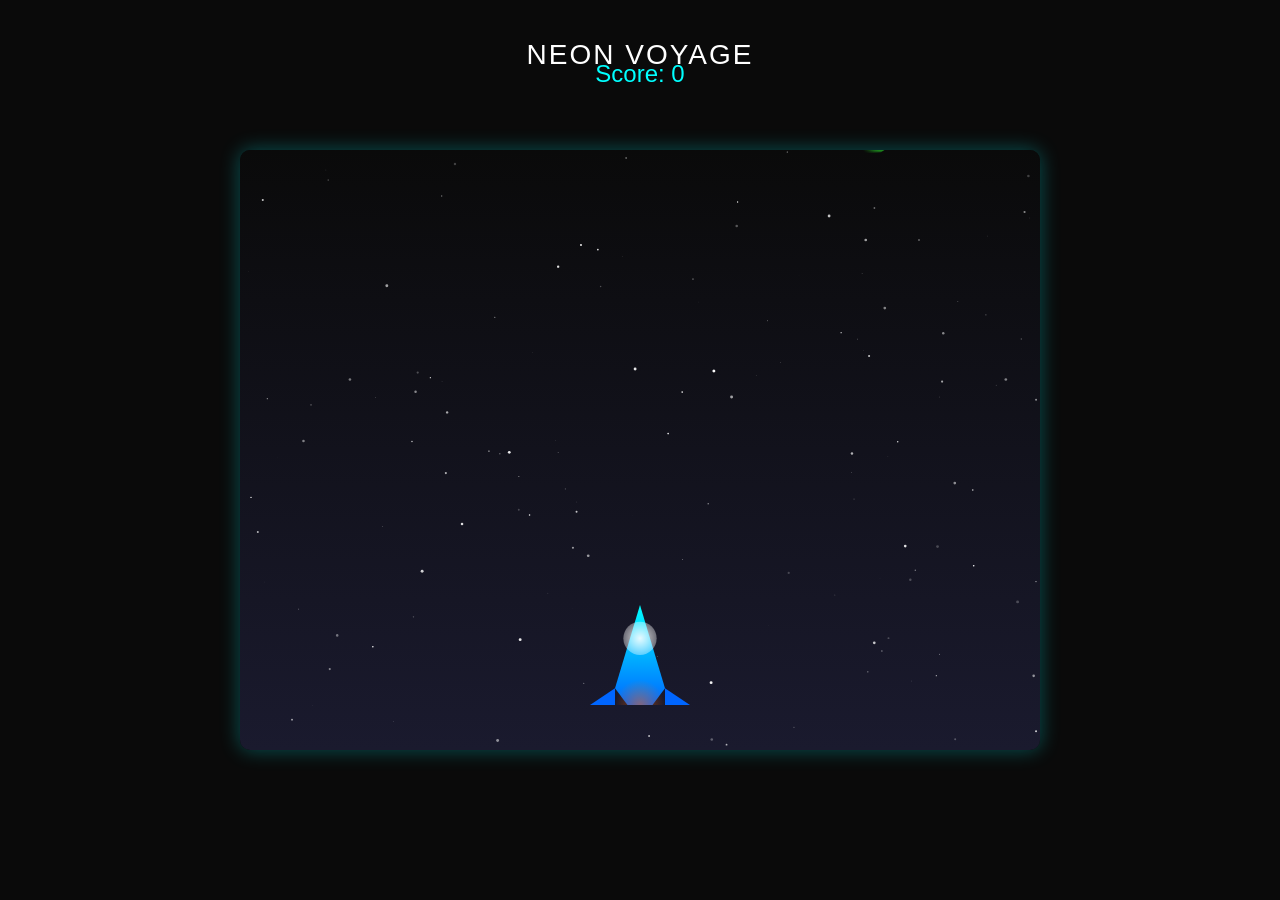
==== game.html @ e03e9c76 "Initial Neon rocket game" ====
<!DOCTYPE html>
<html lang="en">
<head>
    <meta charset="UTF-8">
    <meta name="viewport" content="width=device-width, initial-scale=1.0">
    <title>Neon Rocket Game with Breakdown Mechanic</title>
    <style>
        body {
            margin: 0;
            padding: 0;
            display: flex;
            justify-content: center;
            align-items: center;
            height: 100vh;
            background-color: #0a0a0a;
            font-family: 'Arial', sans-serif;
            overflow: hidden;
        }
        #gameCanvas {
            border-radius: 10px;
            box-shadow: 0 0 20px rgba(0, 255, 255, 0.3);
        }
        #gameTitle {
            position: absolute;
            top: 20px;
            color: #fff;
            font-size: 28px;
            font-weight: 300;
            letter-spacing: 2px;
            text-transform: uppercase;
        }
        #score {
            position: absolute;
            top: 60px;
            color: #00ffff;
            font-size: 24px;
        }
        #gameOver {
            position: absolute;
            color: #ff3333;
            font-size: 48px;
            display: none;
        }
    </style>
</head>
<body>
    <h1 id="gameTitle">Neon Voyage</h1>
    <div id="score">Score: 0</div>
    <div id="gameOver">Game Over</div>
    <canvas id="gameCanvas" width="800" height="600"></canvas>
    <script>
        const canvas = document.getElementById('gameCanvas');
        const ctx = canvas.getContext('2d');
        const scoreElement = document.getElementById('score');
        const gameOverElement = document.getElementById('gameOver');

        const rocket = {
            x: canvas.width / 2,
            y: canvas.height - 100,
            width: 50,
            height: 100,
            color: '#00ffff',
            velocity: { x: 0, y: 0 },
            acceleration: { x: 0, y: 0 },
            maxSpeed: 5,
            rotation: 0,
            rotationSpeed: 0.1,
            thrustPower: 0,
            isBreakingDown: false,
            breakdownParts: []
        };

        const stars = [];
        for (let i = 0; i < 150; i++) {
            stars.push({
                x: Math.random() * canvas.width,
                y: Math.random() * canvas.height,
                radius: Math.random() * 1.5,
                color: `rgba(255, 255, 255, ${Math.random() * 0.8 + 0.2})`
            });
        }

        const obstacles = [];
        let score = 0;
        let scrollSpeed = 2;
        let time = 0;
        let gameActive = true;
        let keys = {};

        function drawRocket() {
            if (rocket.isBreakingDown) {
                drawBreakingRocket();
                return;
            }

            ctx.save();
            ctx.translate(rocket.x, rocket.y);
            ctx.rotate(rocket.rotation);

            // Main body
            const bodyGradient = ctx.createLinearGradient(0, -rocket.height/2, 0, rocket.height/2);
            bodyGradient.addColorStop(0, '#00ffff');
            bodyGradient.addColorStop(1, '#0066ff');
            ctx.fillStyle = bodyGradient;
            ctx.beginPath();
            ctx.moveTo(0, -rocket.height/2);
            ctx.lineTo(rocket.width/2, rocket.height/3);
            ctx.lineTo(rocket.width/4, rocket.height/2);
            ctx.lineTo(-rocket.width/4, rocket.height/2);
            ctx.lineTo(-rocket.width/2, rocket.height/3);
            ctx.closePath();
            ctx.fill();

            // Cockpit
            const cockpitGradient = ctx.createRadialGradient(0, -rocket.height/6, 0, 0, -rocket.height/6, rocket.width/2);
            cockpitGradient.addColorStop(0, 'rgba(255, 255, 255, 0.9)');
            cockpitGradient.addColorStop(1, 'rgba(255, 255, 255, 0.1)');
            ctx.fillStyle = cockpitGradient;
            ctx.beginPath();
            ctx.ellipse(0, -rocket.height/6, rocket.width/3, rocket.height/6, 0, 0, Math.PI * 2);
            ctx.fill();

            // Wings
            ctx.fillStyle = '#0066ff';
            ctx.beginPath();
            ctx.moveTo(-rocket.width/2, rocket.height/3);
            ctx.lineTo(-rocket.width, rocket.height/2);
            ctx.lineTo(-rocket.width/2, rocket.height/2);
            ctx.closePath();
            ctx.fill();

            ctx.beginPath();
            ctx.moveTo(rocket.width/2, rocket.height/3);
            ctx.lineTo(rocket.width, rocket.height/2);
            ctx.lineTo(rocket.width/2, rocket.height/2);
            ctx.closePath();
            ctx.fill();

            // Engine glow
            const thrustGradient = ctx.createRadialGradient(0, rocket.height/2, 0, 0, rocket.height/2, rocket.width/2);
            thrustGradient.addColorStop(0, `rgba(255, 100, 0, ${0.5 + rocket.thrustPower * 0.5})`);
            thrustGradient.addColorStop(1, 'rgba(255, 100, 0, 0)');
            ctx.fillStyle = thrustGradient;
            ctx.beginPath();
            ctx.arc(0, rocket.height/2, rocket.width/2, 0, Math.PI, true);
            ctx.fill();

            ctx.restore();
        }

        function drawBreakingRocket() {
            rocket.breakdownParts.forEach(part => {
                ctx.save();
                ctx.translate(part.x, part.y);
                ctx.rotate(part.rotation);

                ctx.fillStyle = part.color;
                ctx.beginPath();
                ctx.moveTo(0, -part.height/2);
                ctx.lineTo(part.width/2, part.height/2);
                ctx.lineTo(-part.width/2, part.height/2);
                ctx.closePath();
                ctx.fill();

                ctx.restore();

                // Update part position
                part.x += part.velocity.x;
                part.y += part.velocity.y;
                part.rotation += part.rotationSpeed;
                part.velocity.y += 0.1; // Gravity effect
            });
        }

        function updateRocket() {
            if (rocket.isBreakingDown) {
                if (rocket.breakdownParts.every(part => part.y > canvas.height)) {
                    gameActive = false;
                    gameOverElement.style.display = 'block';
                }
                return;
            }

            if (keys.ArrowLeft) {
                rocket.acceleration.x = -0.2;
                rocket.thrustPower = 0.5;
            } else if (keys.ArrowRight) {
                rocket.acceleration.x = 0.2;
                rocket.thrustPower = 0.5;
            } else {
                rocket.acceleration.x = 0;
                rocket.thrustPower = Math.max(0, rocket.thrustPower - 0.1);
            }

            rocket.velocity.x += rocket.acceleration.x;
            rocket.velocity.x *= 0.95;
            rocket.velocity.x = Math.max(Math.min(rocket.velocity.x, rocket.maxSpeed), -rocket.maxSpeed);
            rocket.x += rocket.velocity.x;
            rocket.x = Math.max(rocket.width / 2, Math.min(canvas.width - rocket.width / 2, rocket.x));

            const targetRotation = rocket.velocity.x * 0.05;
            rocket.rotation += (targetRotation - rocket.rotation) * 0.1;

            rocket.y = canvas.height - 100 + Math.sin(time * 2) * 5;
        }

        function initializeBreakdown() {
            rocket.isBreakingDown = true;
            rocket.breakdownParts = [
                { // Nose
                    x: rocket.x,
                    y: rocket.y - rocket.height/4,
                    width: rocket.width/2,
                    height: rocket.height/2,
                    color: '#00ffff',
                    velocity: { x: (Math.random() - 0.5) * 5, y: -5 },
                    rotation: 0,
                    rotationSpeed: (Math.random() - 0.5) * 0.2
                },
                { // Body
                    x: rocket.x,
                    y: rocket.y,
                    width: rocket.width,
                    height: rocket.height/2,
                    color: '#0066ff',
                    velocity: { x: (Math.random() - 0.5) * 5, y: -3 },
                    rotation: 0,
                    rotationSpeed: (Math.random() - 0.5) * 0.2
                },
                { // Left Wing
                    x: rocket.x - rocket.width/2,
                    y: rocket.y + rocket.height/4,
                    width: rocket.width/2,
                    height: rocket.height/4,
                    color: '#0066ff',
                    velocity: { x: -3, y: -2 },
                    rotation: 0,
                    rotationSpeed: (Math.random() - 0.5) * 0.2
                },
                { // Right Wing
                    x: rocket.x + rocket.width/2,
                    y: rocket.y + rocket.height/4,
                    width: rocket.width/2,
                    height: rocket.height/4,
                    color: '#0066ff',
                    velocity: { x: 3, y: -2 },
                    rotation: 0,
                    rotationSpeed: (Math.random() - 0.5) * 0.2
                }
            ];
        }

        function drawStars() {
            stars.forEach(star => {
                ctx.fillStyle = star.color;
                ctx.beginPath();
                ctx.arc(star.x, star.y, star.radius, 0, Math.PI * 2);
                ctx.fill();

                star.y += scrollSpeed;
                if (star.y > canvas.height) {
                    star.y = 0;
                    star.x = Math.random() * canvas.width;
                }
            });
        }

        function drawAsteroid(x, y, radius, color) {
            ctx.save();
            ctx.translate(x, y);
            
            const gradient = ctx.createRadialGradient(0, 0, radius * 0.8, 0, 0, radius * 1.2);
            gradient.addColorStop(0, color);
            gradient.addColorStop(1, 'rgba(0,0,0,0)');
            
            ctx.fillStyle = gradient;
            ctx.beginPath();
            
            for (let i = 0; i < 12; i++) {
                const angle = (i / 12) * Math.PI * 2;
                const distance = radius * (0.8 + Math.random() * 0.4);
                if (i === 0) {
                    ctx.moveTo(Math.cos(angle) * distance, Math.sin(angle) * distance);
                } else {
                    ctx.lineTo(Math.cos(angle) * distance, Math.sin(angle) * distance);
                }
            }
            
            ctx.closePath();
            ctx.fill();

            ctx.fillStyle = 'rgba(255,255,255,0.1)';
            for (let i = 0; i < 3; i++) {
                const craterRadius = radius * (0.1 + Math.random() * 0.1);
                const craterX = (Math.random() - 0.5) * radius;
                const craterY = (Math.random() - 0.5) * radius;
                ctx.beginPath();
                ctx.arc(craterX, craterY, craterRadius, 0, Math.PI * 2);
                ctx.fill();
            }

            ctx.restore();
        }

        function drawObstacles() {
            obstacles.forEach(obstacle => {
                drawAsteroid(obstacle.x, obstacle.y, obstacle.radius, obstacle.color);
                obstacle.y += scrollSpeed;
                obstacle.rotation += obstacle.rotationSpeed;
            });

            if (Math.random() < 0.02) {
                obstacles.push({
                    x: Math.random() * canvas.width,
                    y: -50,
                    radius: 20 + Math.random() * 30,
                    color: ['#ff3333', '#ff33ff', '#33ff33'][Math.floor(Math.random() * 3)],
                    rotation: Math.random() * Math.PI * 2,
                    rotationSpeed: (Math.random() - 0.5) * 0.1
                });
            }

            obstacles.forEach((obstacle, index) => {
                if (obstacle.y - obstacle.radius > canvas.height) {
                    obstacles.splice(index, 1);
                    score++;
                    scoreElement.textContent = `Score: ${score}`;
                }
            });
        }

        function drawBackground() {
            const gradient = ctx.createLinearGradient(0, 0, 0, canvas.height);
            gradient.addColorStop(0, '#0a0a0a');
            gradient.addColorStop(1, '#1a1a2e');
            ctx.fillStyle = gradient;
            ctx.fillRect(0, 0, canvas.width, canvas.height);
        }

        function checkCollision() {
            if (rocket.isBreakingDown) return;

            obstacles.forEach(obstacle => {
                const dx = rocket.x - obstacle.x;
                const dy = rocket.y - obstacle.y;
                const distance = Math.sqrt(dx * dx + dy * dy);
                if (distance < rocket.width / 2 + obstacle.radius) {
                    initializeBreakdown();
                }
            });
        }

        function gameLoop() {
            if (!gameActive) return;

            time += 0.016;

            drawBackground();
            drawStars();
            drawObstacles();
            updateRocket();
            drawRocket();
            checkCollision();

            requestAnimationFrame(gameLoop);
        }

        document.addEventListener('keydown', (event) => {
            keys[event.code] = true;
        });

        document.addEventListener('keyup', (event) => {
            keys[event.code] = false;
        });

        gameLoop();
    </script>
</body>
</html>
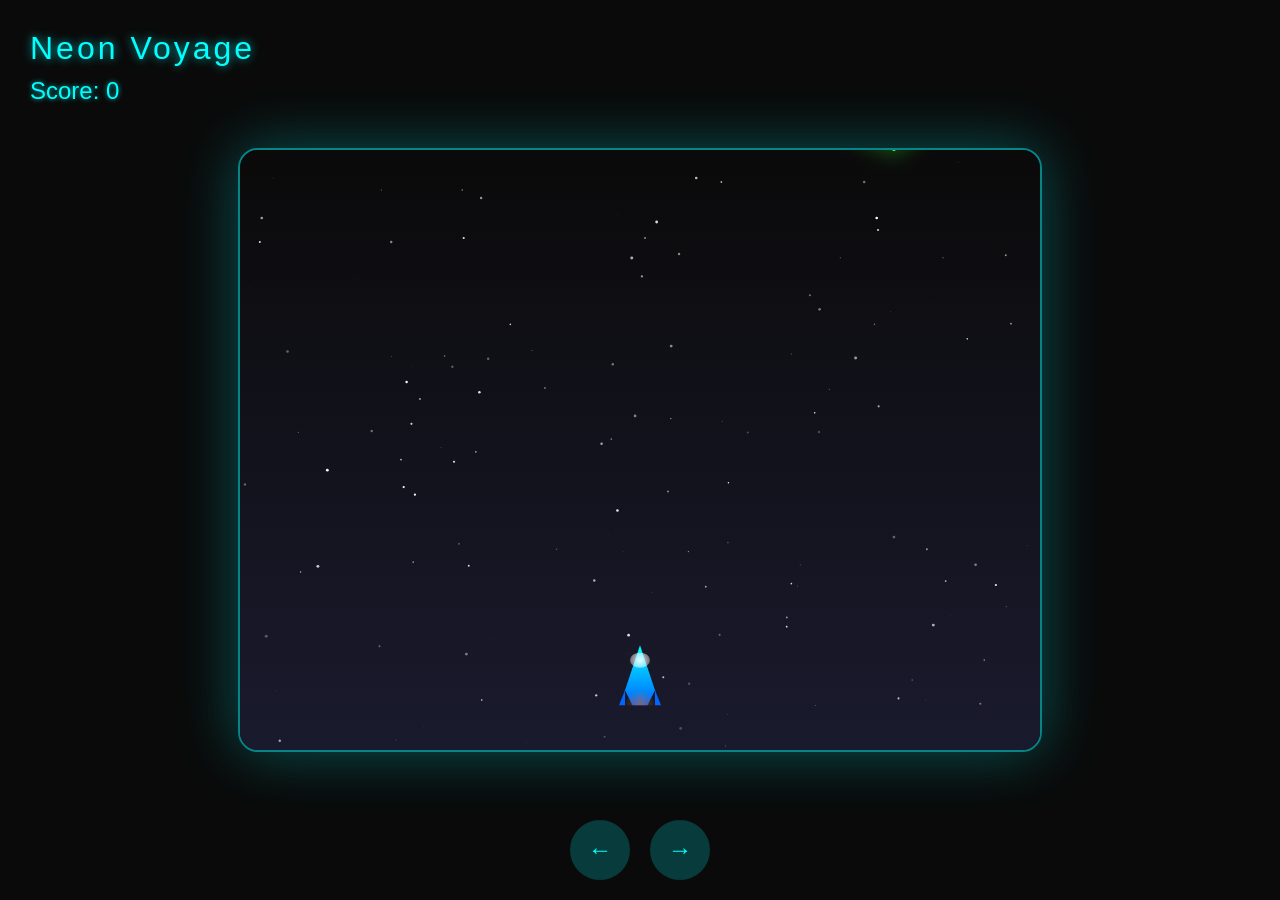
==== commit 3966d22d: "Minimizing the game enabled more functionality to be added" ====
--- a/game.html
+++ b/game.html
@@ -1,379 +1,42 @@
 <!DOCTYPE html>
 <html lang="en">
 <head>
-    <meta charset="UTF-8">
-    <meta name="viewport" content="width=device-width, initial-scale=1.0">
-    <title>Neon Rocket Game with Breakdown Mechanic</title>
-    <style>
-        body {
-            margin: 0;
-            padding: 0;
-            display: flex;
-            justify-content: center;
-            align-items: center;
-            height: 100vh;
-            background-color: #0a0a0a;
-            font-family: 'Arial', sans-serif;
-            overflow: hidden;
-        }
-        #gameCanvas {
-            border-radius: 10px;
-            box-shadow: 0 0 20px rgba(0, 255, 255, 0.3);
-        }
-        #gameTitle {
-            position: absolute;
-            top: 20px;
-            color: #fff;
-            font-size: 28px;
-            font-weight: 300;
-            letter-spacing: 2px;
-            text-transform: uppercase;
-        }
-        #score {
-            position: absolute;
-            top: 60px;
-            color: #00ffff;
-            font-size: 24px;
-        }
-        #gameOver {
-            position: absolute;
-            color: #ff3333;
-            font-size: 48px;
-            display: none;
-        }
-    </style>
+<meta charset="UTF-8">
+<meta name="viewport" content="width=device-width,initial-scale=1">
+<title>Neon Rocket Game</title>
+<style>
+body{margin:0;padding:0;display:flex;justify-content:center;align-items:center;height:100vh;background-color:#0a0a0a;font-family:'Segoe UI',Arial,sans-serif;overflow:hidden;color:#fff}
+#gameCanvas{border-radius:20px;box-shadow:0 0 60px rgba(0,255,255,0.3);border:2px solid rgba(0,255,255,0.5)}
+#gameInfo{position:absolute;top:20px;left:20px;padding:10px;border-radius:10px}
+#gameTitle{margin:0;font-size:32px;font-weight:300;color:#0ff;text-shadow:0 0 10px rgba(0,255,255,.7);letter-spacing:3px}
+#score{margin-top:10px;font-size:24px;color:#0ff;text-shadow:0 0 5px rgba(0,255,255,0.7)}
+#gameOver{position:absolute;top:50%;left:50%;transform:translate(-50%,-50%);background:rgba(0,0,0,0.8);padding:40px;border-radius:20px;text-align:center;display:none;backdrop-filter:blur(10px)}
+#gameOverText{color:#f33;font-size:48px;text-shadow:0 0 20px rgba(255,51,51,.7);margin-bottom:20px}
+#finalScore{font-size:24px;margin-bottom:20px}
+#restartInfo{color:#0ff;font-size:18px}
+#controls{position:absolute;bottom:20px;left:50%;transform:translateX(-50%);display:flex;gap:20px}
+.control-btn{background:rgba(0,255,255,0.2);border:none;color:#0ff;font-size:24px;width:60px;height:60px;border-radius:50%;cursor:pointer;transition:all 0.3s;user-select:none;-webkit-user-select:none}
+.control-btn:hover{background:rgba(0,255,255,0.4);transform:scale(1.1)}
+.control-btn:active{transform:scale(0.9)}
+</style>
 </head>
 <body>
-    <h1 id="gameTitle">Neon Voyage</h1>
-    <div id="score">Score: 0</div>
-    <div id="gameOver">Game Over</div>
-    <canvas id="gameCanvas" width="800" height="600"></canvas>
-    <script>
-        const canvas = document.getElementById('gameCanvas');
-        const ctx = canvas.getContext('2d');
-        const scoreElement = document.getElementById('score');
-        const gameOverElement = document.getElementById('gameOver');
-
-        const rocket = {
-            x: canvas.width / 2,
-            y: canvas.height - 100,
-            width: 50,
-            height: 100,
-            color: '#00ffff',
-            velocity: { x: 0, y: 0 },
-            acceleration: { x: 0, y: 0 },
-            maxSpeed: 5,
-            rotation: 0,
-            rotationSpeed: 0.1,
-            thrustPower: 0,
-            isBreakingDown: false,
-            breakdownParts: []
-        };
-
-        const stars = [];
-        for (let i = 0; i < 150; i++) {
-            stars.push({
-                x: Math.random() * canvas.width,
-                y: Math.random() * canvas.height,
-                radius: Math.random() * 1.5,
-                color: `rgba(255, 255, 255, ${Math.random() * 0.8 + 0.2})`
-            });
-        }
-
-        const obstacles = [];
-        let score = 0;
-        let scrollSpeed = 2;
-        let time = 0;
-        let gameActive = true;
-        let keys = {};
-
-        function drawRocket() {
-            if (rocket.isBreakingDown) {
-                drawBreakingRocket();
-                return;
-            }
-
-            ctx.save();
-            ctx.translate(rocket.x, rocket.y);
-            ctx.rotate(rocket.rotation);
-
-            // Main body
-            const bodyGradient = ctx.createLinearGradient(0, -rocket.height/2, 0, rocket.height/2);
-            bodyGradient.addColorStop(0, '#00ffff');
-            bodyGradient.addColorStop(1, '#0066ff');
-            ctx.fillStyle = bodyGradient;
-            ctx.beginPath();
-            ctx.moveTo(0, -rocket.height/2);
-            ctx.lineTo(rocket.width/2, rocket.height/3);
-            ctx.lineTo(rocket.width/4, rocket.height/2);
-            ctx.lineTo(-rocket.width/4, rocket.height/2);
-            ctx.lineTo(-rocket.width/2, rocket.height/3);
-            ctx.closePath();
-            ctx.fill();
-
-            // Cockpit
-            const cockpitGradient = ctx.createRadialGradient(0, -rocket.height/6, 0, 0, -rocket.height/6, rocket.width/2);
-            cockpitGradient.addColorStop(0, 'rgba(255, 255, 255, 0.9)');
-            cockpitGradient.addColorStop(1, 'rgba(255, 255, 255, 0.1)');
-            ctx.fillStyle = cockpitGradient;
-            ctx.beginPath();
-            ctx.ellipse(0, -rocket.height/6, rocket.width/3, rocket.height/6, 0, 0, Math.PI * 2);
-            ctx.fill();
-
-            // Wings
-            ctx.fillStyle = '#0066ff';
-            ctx.beginPath();
-            ctx.moveTo(-rocket.width/2, rocket.height/3);
-            ctx.lineTo(-rocket.width, rocket.height/2);
-            ctx.lineTo(-rocket.width/2, rocket.height/2);
-            ctx.closePath();
-            ctx.fill();
-
-            ctx.beginPath();
-            ctx.moveTo(rocket.width/2, rocket.height/3);
-            ctx.lineTo(rocket.width, rocket.height/2);
-            ctx.lineTo(rocket.width/2, rocket.height/2);
-            ctx.closePath();
-            ctx.fill();
-
-            // Engine glow
-            const thrustGradient = ctx.createRadialGradient(0, rocket.height/2, 0, 0, rocket.height/2, rocket.width/2);
-            thrustGradient.addColorStop(0, `rgba(255, 100, 0, ${0.5 + rocket.thrustPower * 0.5})`);
-            thrustGradient.addColorStop(1, 'rgba(255, 100, 0, 0)');
-            ctx.fillStyle = thrustGradient;
-            ctx.beginPath();
-            ctx.arc(0, rocket.height/2, rocket.width/2, 0, Math.PI, true);
-            ctx.fill();
-
-            ctx.restore();
-        }
-
-        function drawBreakingRocket() {
-            rocket.breakdownParts.forEach(part => {
-                ctx.save();
-                ctx.translate(part.x, part.y);
-                ctx.rotate(part.rotation);
-
-                ctx.fillStyle = part.color;
-                ctx.beginPath();
-                ctx.moveTo(0, -part.height/2);
-                ctx.lineTo(part.width/2, part.height/2);
-                ctx.lineTo(-part.width/2, part.height/2);
-                ctx.closePath();
-                ctx.fill();
-
-                ctx.restore();
-
-                // Update part position
-                part.x += part.velocity.x;
-                part.y += part.velocity.y;
-                part.rotation += part.rotationSpeed;
-                part.velocity.y += 0.1; // Gravity effect
-            });
-        }
-
-        function updateRocket() {
-            if (rocket.isBreakingDown) {
-                if (rocket.breakdownParts.every(part => part.y > canvas.height)) {
-                    gameActive = false;
-                    gameOverElement.style.display = 'block';
-                }
-                return;
-            }
-
-            if (keys.ArrowLeft) {
-                rocket.acceleration.x = -0.2;
-                rocket.thrustPower = 0.5;
-            } else if (keys.ArrowRight) {
-                rocket.acceleration.x = 0.2;
-                rocket.thrustPower = 0.5;
-            } else {
-                rocket.acceleration.x = 0;
-                rocket.thrustPower = Math.max(0, rocket.thrustPower - 0.1);
-            }
-
-            rocket.velocity.x += rocket.acceleration.x;
-            rocket.velocity.x *= 0.95;
-            rocket.velocity.x = Math.max(Math.min(rocket.velocity.x, rocket.maxSpeed), -rocket.maxSpeed);
-            rocket.x += rocket.velocity.x;
-            rocket.x = Math.max(rocket.width / 2, Math.min(canvas.width - rocket.width / 2, rocket.x));
-
-            const targetRotation = rocket.velocity.x * 0.05;
-            rocket.rotation += (targetRotation - rocket.rotation) * 0.1;
-
-            rocket.y = canvas.height - 100 + Math.sin(time * 2) * 5;
-        }
-
-        function initializeBreakdown() {
-            rocket.isBreakingDown = true;
-            rocket.breakdownParts = [
-                { // Nose
-                    x: rocket.x,
-                    y: rocket.y - rocket.height/4,
-                    width: rocket.width/2,
-                    height: rocket.height/2,
-                    color: '#00ffff',
-                    velocity: { x: (Math.random() - 0.5) * 5, y: -5 },
-                    rotation: 0,
-                    rotationSpeed: (Math.random() - 0.5) * 0.2
-                },
-                { // Body
-                    x: rocket.x,
-                    y: rocket.y,
-                    width: rocket.width,
-                    height: rocket.height/2,
-                    color: '#0066ff',
-                    velocity: { x: (Math.random() - 0.5) * 5, y: -3 },
-                    rotation: 0,
-                    rotationSpeed: (Math.random() - 0.5) * 0.2
-                },
-                { // Left Wing
-                    x: rocket.x - rocket.width/2,
-                    y: rocket.y + rocket.height/4,
-                    width: rocket.width/2,
-                    height: rocket.height/4,
-                    color: '#0066ff',
-                    velocity: { x: -3, y: -2 },
-                    rotation: 0,
-                    rotationSpeed: (Math.random() - 0.5) * 0.2
-                },
-                { // Right Wing
-                    x: rocket.x + rocket.width/2,
-                    y: rocket.y + rocket.height/4,
-                    width: rocket.width/2,
-                    height: rocket.height/4,
-                    color: '#0066ff',
-                    velocity: { x: 3, y: -2 },
-                    rotation: 0,
-                    rotationSpeed: (Math.random() - 0.5) * 0.2
-                }
-            ];
-        }
-
-        function drawStars() {
-            stars.forEach(star => {
-                ctx.fillStyle = star.color;
-                ctx.beginPath();
-                ctx.arc(star.x, star.y, star.radius, 0, Math.PI * 2);
-                ctx.fill();
-
-                star.y += scrollSpeed;
-                if (star.y > canvas.height) {
-                    star.y = 0;
-                    star.x = Math.random() * canvas.width;
-                }
-            });
-        }
-
-        function drawAsteroid(x, y, radius, color) {
-            ctx.save();
-            ctx.translate(x, y);
-            
-            const gradient = ctx.createRadialGradient(0, 0, radius * 0.8, 0, 0, radius * 1.2);
-            gradient.addColorStop(0, color);
-            gradient.addColorStop(1, 'rgba(0,0,0,0)');
-            
-            ctx.fillStyle = gradient;
-            ctx.beginPath();
-            
-            for (let i = 0; i < 12; i++) {
-                const angle = (i / 12) * Math.PI * 2;
-                const distance = radius * (0.8 + Math.random() * 0.4);
-                if (i === 0) {
-                    ctx.moveTo(Math.cos(angle) * distance, Math.sin(angle) * distance);
-                } else {
-                    ctx.lineTo(Math.cos(angle) * distance, Math.sin(angle) * distance);
-                }
-            }
-            
-            ctx.closePath();
-            ctx.fill();
-
-            ctx.fillStyle = 'rgba(255,255,255,0.1)';
-            for (let i = 0; i < 3; i++) {
-                const craterRadius = radius * (0.1 + Math.random() * 0.1);
-                const craterX = (Math.random() - 0.5) * radius;
-                const craterY = (Math.random() - 0.5) * radius;
-                ctx.beginPath();
-                ctx.arc(craterX, craterY, craterRadius, 0, Math.PI * 2);
-                ctx.fill();
-            }
-
-            ctx.restore();
-        }
-
-        function drawObstacles() {
-            obstacles.forEach(obstacle => {
-                drawAsteroid(obstacle.x, obstacle.y, obstacle.radius, obstacle.color);
-                obstacle.y += scrollSpeed;
-                obstacle.rotation += obstacle.rotationSpeed;
-            });
-
-            if (Math.random() < 0.02) {
-                obstacles.push({
-                    x: Math.random() * canvas.width,
-                    y: -50,
-                    radius: 20 + Math.random() * 30,
-                    color: ['#ff3333', '#ff33ff', '#33ff33'][Math.floor(Math.random() * 3)],
-                    rotation: Math.random() * Math.PI * 2,
-                    rotationSpeed: (Math.random() - 0.5) * 0.1
-                });
-            }
-
-            obstacles.forEach((obstacle, index) => {
-                if (obstacle.y - obstacle.radius > canvas.height) {
-                    obstacles.splice(index, 1);
-                    score++;
-                    scoreElement.textContent = `Score: ${score}`;
-                }
-            });
-        }
-
-        function drawBackground() {
-            const gradient = ctx.createLinearGradient(0, 0, 0, canvas.height);
-            gradient.addColorStop(0, '#0a0a0a');
-            gradient.addColorStop(1, '#1a1a2e');
-            ctx.fillStyle = gradient;
-            ctx.fillRect(0, 0, canvas.width, canvas.height);
-        }
-
-        function checkCollision() {
-            if (rocket.isBreakingDown) return;
-
-            obstacles.forEach(obstacle => {
-                const dx = rocket.x - obstacle.x;
-                const dy = rocket.y - obstacle.y;
-                const distance = Math.sqrt(dx * dx + dy * dy);
-                if (distance < rocket.width / 2 + obstacle.radius) {
-                    initializeBreakdown();
-                }
-            });
-        }
-
-        function gameLoop() {
-            if (!gameActive) return;
-
-            time += 0.016;
-
-            drawBackground();
-            drawStars();
-            drawObstacles();
-            updateRocket();
-            drawRocket();
-            checkCollision();
-
-            requestAnimationFrame(gameLoop);
-        }
-
-        document.addEventListener('keydown', (event) => {
-            keys[event.code] = true;
-        });
-
-        document.addEventListener('keyup', (event) => {
-            keys[event.code] = false;
-        });
-
-        gameLoop();
-    </script>
+<div id="gameInfo">
+<h1 id="gameTitle">Neon Voyage</h1>
+<div id="score">Score: 0</div>
+</div>
+<div id="gameOver">
+<div id="gameOverText">Game Over</div>
+<div id="finalScore"></div>
+<div id="restartInfo">Press any key to restart</div>
+</div>
+<canvas id="gameCanvas" width="800" height="600"></canvas>
+<div id="controls">
+<button id="leftBtn" class="control-btn">←</button>
+<button id="rightBtn" class="control-btn">→</button>
+</div>
+<script>
+const canvas=document.getElementById("gameCanvas"),ctx=canvas.getContext("2d"),scoreElement=document.getElementById("score"),gameOverElement=document.getElementById("gameOver"),finalScoreElement=document.getElementById("finalScore"),CANVAS_WIDTH=canvas.width,CANVAS_HEIGHT=canvas.height,ROCKET_WIDTH=30,ROCKET_HEIGHT=60,STAR_COUNT=150,INITIAL_SCROLL_SPEED=4,OBSTACLE_SPAWN_CHANCE=0.03;let rocket,stars,obstacles,score,time,gameActive,canRestart,animationId,scrollSpeed;const keys={},offscreenCanvas=document.createElement("canvas"),offscreenCtx=offscreenCanvas.getContext("2d");offscreenCanvas.width=CANVAS_WIDTH;offscreenCanvas.height=CANVAS_HEIGHT;function initGame(){rocket={x:CANVAS_WIDTH/2,y:CANVAS_HEIGHT-80,width:ROCKET_WIDTH,height:ROCKET_HEIGHT,color:"#00ffff",velocity:{x:0,y:0},acceleration:{x:0,y:0},maxSpeed:15,rotation:0,rotationSpeed:0.2,thrustPower:0,isBreakingDown:false,breakdownParts:[]},stars=Array.from({length:STAR_COUNT},()=>({x:Math.random()*CANVAS_WIDTH,y:Math.random()*CANVAS_HEIGHT,radius:1.5*Math.random(),color:`rgba(255, 255, 255, ${0.8*Math.random()+0.2})`})),obstacles=[],score=0,time=0,gameActive=true,canRestart=false,scrollSpeed=INITIAL_SCROLL_SPEED,scoreElement.textContent="Score: 0",gameOverElement.style.display="none"}function drawRocket(){if(rocket.isBreakingDown)return void drawBreakingRocket();ctx.save(),ctx.translate(rocket.x,rocket.y),ctx.rotate(rocket.rotation);const e=ctx.createLinearGradient(0,-rocket.height/2,0,rocket.height/2);e.addColorStop(0,"#00ffff"),e.addColorStop(1,"#0066ff"),ctx.fillStyle=e,ctx.beginPath(),ctx.moveTo(0,-rocket.height/2),ctx.lineTo(rocket.width/2,rocket.height/4),ctx.lineTo(rocket.width/4,rocket.height/2),ctx.lineTo(-rocket.width/4,rocket.height/2),ctx.lineTo(-rocket.width/2,rocket.height/4),ctx.closePath(),ctx.fill();const t=ctx.createRadialGradient(0,-rocket.height/4,0,0,-rocket.height/4,rocket.width/2);t.addColorStop(0,"rgba(255, 255, 255, 0.9)"),t.addColorStop(1,"rgba(255, 255, 255, 0.1)"),ctx.fillStyle=t,ctx.beginPath(),ctx.ellipse(0,-rocket.height/4,rocket.width/3,rocket.height/8,0,0,2*Math.PI),ctx.fill(),ctx.fillStyle="#0066ff",ctx.beginPath(),ctx.moveTo(-rocket.width/2,rocket.height/4),ctx.lineTo(-rocket.width*0.7,rocket.height/2),ctx.lineTo(-rocket.width/2,rocket.height/2),ctx.closePath(),ctx.fill(),ctx.beginPath(),ctx.moveTo(rocket.width/2,rocket.height/4),ctx.lineTo(rocket.width*0.7,rocket.height/2),ctx.lineTo(rocket.width/2,rocket.height/2),ctx.closePath(),ctx.fill();const i=ctx.createRadialGradient(0,rocket.height/2,0,0,rocket.height/2,rocket.width/2);i.addColorStop(0,`rgba(255, 100, 0, ${0.5+0.5*rocket.thrustPower})`),i.addColorStop(1,"rgba(255, 100, 0, 0)"),ctx.fillStyle=i,ctx.beginPath(),ctx.arc(0,rocket.height/2,rocket.width/2,0,Math.PI,true),ctx.fill(),ctx.restore()}function drawBreakingRocket(){rocket.breakdownParts.forEach(e=>{ctx.save(),ctx.translate(e.x,e.y),ctx.rotate(e.rotation),ctx.fillStyle=e.color,ctx.beginPath(),ctx.moveTo(0,-e.height/2),ctx.lineTo(e.width/2,e.height/2),ctx.lineTo(-e.width/2,e.height/2),ctx.closePath(),ctx.fill(),ctx.restore(),e.x+=e.velocity.x,e.y+=e.velocity.y,e.rotation+=e.rotationSpeed,e.velocity.y+=0.1})}function updateRocket(){if(rocket.isBreakingDown)return void(rocket.breakdownParts.every(e=>e.y>CANVAS_HEIGHT)&&endGame());rocket.acceleration.x=keys.ArrowLeft?-0.8:keys.ArrowRight?0.8:0,rocket.thrustPower=keys.ArrowLeft||keys.ArrowRight?0.8:Math.max(0,rocket.thrustPower-0.2),rocket.velocity.x+=rocket.acceleration.x,rocket.velocity.x*=0.94,rocket.velocity.x=Math.max(Math.min(rocket.velocity.x,rocket.maxSpeed),-rocket.maxSpeed),rocket.x+=rocket.velocity.x,rocket.x=Math.max(rocket.width/2,Math.min(CANVAS_WIDTH-rocket.width/2,rocket.x));const e=0.1*rocket.velocity.x;rocket.rotation+=0.2*(e-rocket.rotation),rocket.y=CANVAS_HEIGHT-80+6*Math.sin(2.5*time)}function initializeBreakdown(){rocket.isBreakingDown=true,rocket.breakdownParts=[{x:rocket.x,y:rocket.y-rocket.height/3,width:rocket.width/2,height:rocket.height/3,color:"#00ffff",velocity:{x:6*(Math.random()-0.5),y:-7},rotation:0,rotationSpeed:0.3*(Math.random()-0.5)},{x:rocket.x,y:rocket.y,width:rocket.width,height:rocket.height/3,color:"#0066ff",velocity:{x:6*(Math.random()-0.5),y:-5},rotation:0,rotationSpeed:0.3*(Math.random()-0.5)},{x:rocket.x-rocket.width/2,y:rocket.y+rocket.height/3,width:rocket.width/2,height:rocket.height/3,color:"#0066ff",velocity:{x:-4,y:-3},rotation:0,rotationSpeed:0.3*(Math.random()-0.5)},{x:rocket.x+rocket.width/2,y:rocket.y+rocket.height/3,width:rocket.width/2,height:rocket.height/3,color:"#0066ff",velocity:{x:4,y:-3},rotation:0,rotationSpeed:0.3*(Math.random()-0.5)}]}function drawStars(){offscreenCtx.clearRect(0,0,CANVAS_WIDTH,CANVAS_HEIGHT),stars.forEach(e=>{offscreenCtx.fillStyle=e.color,offscreenCtx.beginPath(),offscreenCtx.arc(e.x,e.y,e.radius,0,2*Math.PI),offscreenCtx.fill(),e.y+=scrollSpeed,e.y>CANVAS_HEIGHT&&(e.y=0,e.x=Math.random()*CANVAS_WIDTH)}),ctx.drawImage(offscreenCanvas,0,0)}function drawObstacle(e,t,i,o){ctx.save(),ctx.translate(e,t),ctx.rotate(o.rotation);const r=ctx.createLinearGradient(-i,0,i,0);r.addColorStop(0,o.color),r.addColorStop(0.5,"white"),r.addColorStop(1,o.color),ctx.strokeStyle=r,ctx.lineWidth=i*0.1,ctx.shadowColor=o.color,ctx.shadowBlur=20;const a=6+Math.floor(3*Math.random());ctx.beginPath();for(let e=0;e<a;e++){const t=2*Math.PI*e/a,r=i*(0.95+0.05*Math.sin(o.pulseOffset+5*time));ctx.lineTo(r*Math.cos(t),r*Math.sin(t))}ctx.closePath(),ctx.stroke();const n=ctx.createRadialGradient(0,0,0,0,0,i);n.addColorStop(0,o.color),n.addColorStop(0.7,`${o.color}44`),n.addColorStop(1,"transparent"),ctx.fillStyle=n,ctx.fill(),ctx.restore()}function drawObstacles(){obstacles.forEach(e=>{drawObstacle(e.x,e.y,e.radius,e),e.y+=scrollSpeed,e.rotation+=e.rotationSpeed,e.pulseOffset+=e.pulseSpeed}),Math.random()<OBSTACLE_SPAWN_CHANCE&&obstacles.push({x:Math.random()*CANVAS_WIDTH,y:-50,radius:20+30*Math.random(),color:["#ff3333","#ff33ff","#33ff33","#3333ff","#ffff33"][Math.floor(5*Math.random())],rotation:2*Math.random()*Math.PI,rotationSpeed:0.02*(Math.random()-0.5),pulseOffset:2*Math.PI*Math.random(),pulseSpeed:0.02+0.03*Math.random()});const e=obstacles.length;obstacles=obstacles.filter(e=>e.y-e.radius<=CANVAS_HEIGHT);const t=e-obstacles.length;score+=t,scoreElement.textContent=`Score: ${score}`,scrollSpeed=INITIAL_SCROLL_SPEED+score*0.1}const backgroundGradient=ctx.createLinearGradient(0,0,0,CANVAS_HEIGHT);backgroundGradient.addColorStop(0,"#0a0a0a"),backgroundGradient.addColorStop(1,"#1a1a2e");function drawBackground(){ctx.fillStyle=backgroundGradient,ctx.fillRect(0,0,CANVAS_WIDTH,CANVAS_HEIGHT)}function checkCollision(){return rocket.isBreakingDown||obstacles.some(e=>{const t=rocket.x-e.x,i=rocket.y-e.y;return Math.sqrt(t*t+i*i)<rocket.width/2+e.radius&&(initializeBreakdown(),true)})}function endGame(){gameActive=false,canRestart=true,gameOverElement.style.display="block",finalScoreElement.textContent=`Final Score: ${score}`}function gameLoop(){if(gameActive){time+=0.016,drawBackground(),drawStars(),drawObstacles(),updateRocket(),drawRocket(),checkCollision(),animationId=requestAnimationFrame(gameLoop)}else canRestart&&(animationId=requestAnimationFrame(gameLoop))}function startGame(){animationId&&(cancelAnimationFrame(animationId),animationId=null),initGame(),gameLoop()}document.addEventListener("keydown",e=>{keys[e.code]=true,canRestart&&!gameActive&&startGame()}),document.addEventListener("keyup",e=>keys[e.code]=false),leftBtn.addEventListener("mousedown",()=>keys.ArrowLeft=true),leftBtn.addEventListener("mouseup",()=>keys.ArrowLeft=false),leftBtn.addEventListener("touchstart",e=>{e.preventDefault(),keys.ArrowLeft=true}),leftBtn.addEventListener("touchend",e=>{e.preventDefault(),keys.ArrowLeft=false}),rightBtn.addEventListener("mousedown",()=>keys.ArrowRight=true),rightBtn.addEventListener("mouseup",()=>keys.ArrowRight=false),rightBtn.addEventListener("touchstart",e=>{e.preventDefault(),keys.ArrowRight=true}),rightBtn.addEventListener("touchend",e=>{e.preventDefault(),keys.ArrowRight=false}),startGame();
+</script>
 </body>
 </html>
